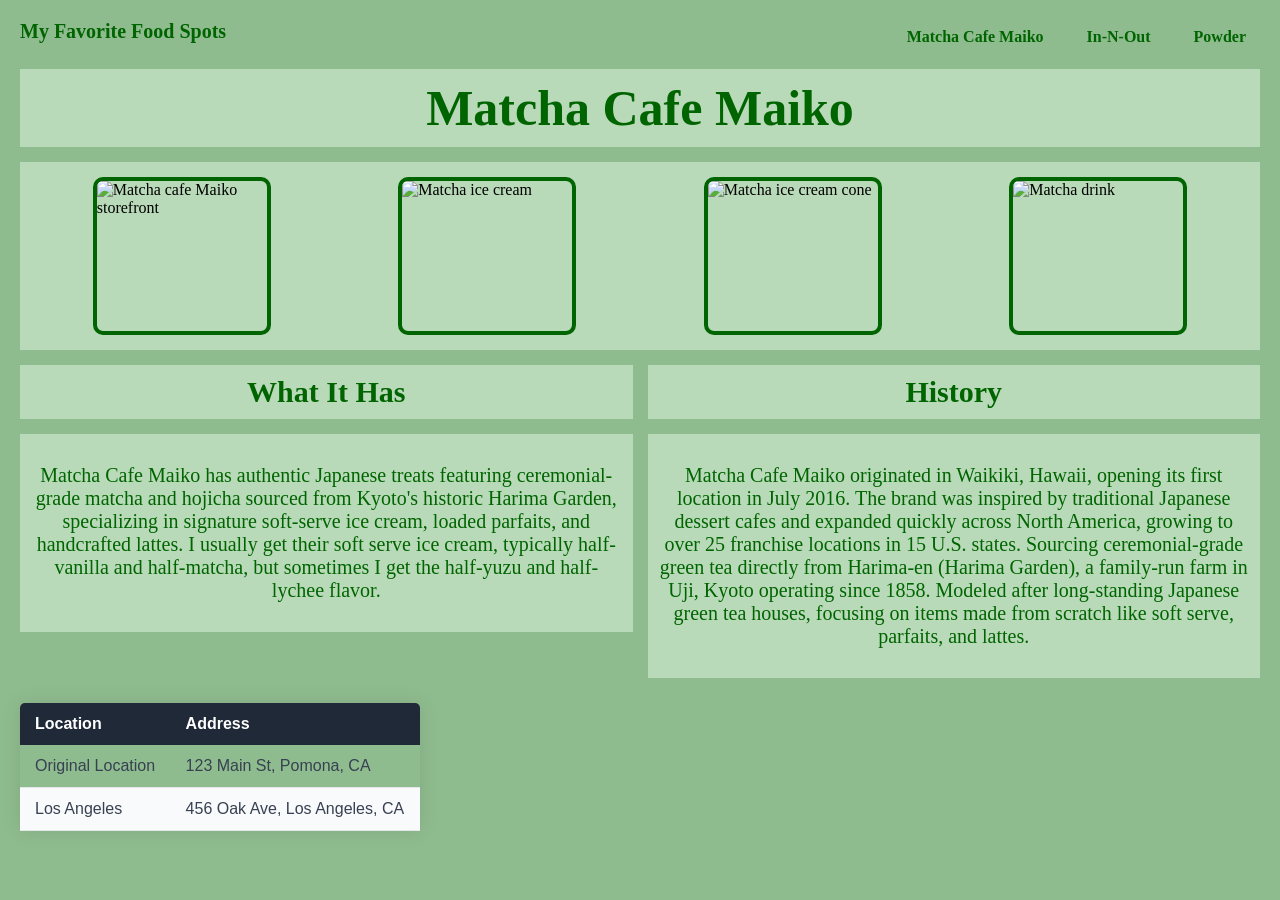
==== index.html @ 154c1d3f "make website" ====
<!DOCTYPE html>
<html>
    <head>
        <meta charset="UTF-8">
        <title>Matcha Cafe Maiko</title>
        <link rel="stylesheet" href="style.css">
        <link rel="icon" type="image/x-icon" href="https://encrypted-tbn0.gstatic.com/images?q=tbn:ANd9GcRMnSVgOspNAG4EKMeRgRKSQK9NL7gVx5jKbb_mSqePhA&s=10">
    </head>
    <body>
            <div class="container">
        <div class="item item0">
    <nav>
        <a href="index.html">Matcha Cafe Maiko</a>
        <a href="page2.html">In-N-Out</a>
        <a href="page3.html">Powder</a>
    </nav>
        </div>
        <div class="item item1">Matcha Cafe Maiko</div>
        <div class="image-gallery">
            <img class="gallery-image" src="https://encrypted-tbn0.gstatic.com/images?q=tbn:ANd9GcRoLz79-1VzOWHkGrr_v3y9CwxLVgF9T3RTwaJqJtOLLg&s=10" alt="Matcha cafe Maiko storefront">
            <img class="gallery-image" src="https://encrypted-tbn0.gstatic.com/images?q=tbn:ANd9GcRCiOgTCxCVvSrRn02FHK7mn_l15w5djjnaBl1XL6AfaQ&s=10" alt="Matcha ice cream">
            <img class="gallery-image" src="https://encrypted-tbn0.gstatic.com/images?q=tbn:ANd9GcRSQDp8G2eGRyOt7CCx3Pi5VRpVF4p4fImpcc8QRTlmLpKV2ssMELU57SE6&s=10" alt="Matcha ice cream cone">
            <img class="gallery-image" src="https://encrypted-tbn0.gstatic.com/images?q=tbn:ANd9GcRkPDXvGFgcN5KmyJk6k_uRrnnYoaXMbMBpvQFZ7JMtxg&s=10" alt="Matcha drink">
        </div>
        <div class="item item2">What It Has</div>  
        <div class="item item3">History</div>
        <div class="item item4">
            <p>Matcha Cafe Maiko originated in Waikiki, Hawaii, opening its first location in July 2016. The brand was inspired by traditional Japanese dessert cafes and expanded quickly across North America, growing to over 25 franchise locations in 15 U.S. states.  Sourcing ceremonial-grade green tea directly from Harima-en (Harima Garden), a family-run farm in Uji, Kyoto operating since 1858. Modeled after long-standing Japanese green tea houses, focusing on items made from scratch like soft serve, parfaits, and lattes.</p>
        </div>
        <div class="item item5">
            <p>Matcha Cafe Maiko has authentic Japanese treats featuring ceremonial-grade matcha and hojicha sourced from Kyoto's historic Harima Garden, specializing in signature soft-serve ice cream, loaded parfaits, and handcrafted lattes. I usually get their soft serve ice cream, typically half-vanilla and half-matcha, but sometimes I get the half-yuzu and half-lychee flavor.</p>
        </div> 
        <div class="item item6">My Favorite Food Spots</div>
        </div>
        <table class="professional-table">
    <thead>
        <tr>
            <th>Location</th>
            <th>Address</th>
        </tr>
    </thead>
    <tbody>
        <tr>
            <td>Original Location</td>
            <td>123 Main St, Pomona, CA</td>
        </tr>
        <tr>
            <td>Los Angeles</td>
            <td>456 Oak Ave, Los Angeles, CA</td>
        </tr>
    </tbody>
</table>
    </body>
</html>
---- style.css ----
body {
  background-color:darkseagreen;
  margin: 0;
  padding: 20px;
}
img {
  width: 200px;
  height: 180px;
  object-fit: cover;
  border: 4px solid darkgreen;
  border-radius: 10px;
}
.container{
    background-color: darkseagreen;
    display: grid;
    grid-template-columns: repeat(2, minmax(0, 1fr));
    grid-gap: 15px;
    align-items: start;
}
.image-gallery {
    grid-column: 1 / -1;
    display: grid;
    grid-template-columns: repeat(4, minmax(120px, 1fr));
    gap: 12px;
    justify-items: center;
    background-color: rgb(184, 218, 184);
    padding: 15px;
}
.gallery-image {
    width: 100%;
    max-width: 170px;
    height: 150px;
    object-fit: cover;
}
.item1 {
  color:darkgreen;
  grid-column-start: 1;
  grid-column-end: 3;
  text-align: center;
  font-family:fantasy;
  font-size: 50px;
  font-weight: bold;
  background-color: rgb(184, 218, 184);
  padding: 10px;
}
.item2 {
  color:darkgreen;
  grid-column-start: 1;
  grid-column-end: 2;
  text-align: center;
  font-family:fantasy;
  font-size: 30px;
  font-weight: bold;
  background-color: rgb(184, 218, 184);
  padding: 10px;
}
.item3 {
  color:darkgreen;
  grid-column-start: 2;
  grid-column-end: 3;
  text-align: center;
  font-family:fantasy;
  font-size: 30px;
  font-weight: bold;
  background-color: rgb(184, 218, 184);
  padding: 10px;
}
.item4 {
  color:darkgreen;
  grid-column-start: 2;
  grid-column-end: 3;
  text-align: center;
  font-family:fantasy;
  font-size: 20px;
  background-color: rgb(184, 218, 184);
  padding: 10px;
}
.item5 {
  color:darkgreen;
  grid-column-start: 1;
  grid-column-end: 2;
  text-align: center;
  font-family:fantasy;
  font-size: 20px;
  background-color: rgb(184, 218, 184);
  padding: 10px;
  grid-row-start: 5;
  grid-row-end: 6;
}
.item6 {
  color:darkgreen;
  grid-column-start: 1;
  grid-column-end: 2;
  grid-row-start: 1;
  grid-row-end: 2;
  text-align: start;
  font-family:serif;
  font-size: 20px;
  font-weight: bold;
}
nav {
  display: flex;
  gap: 15px;
  flex-wrap: wrap;
  align-items: center;
  justify-content: flex-end;
}

nav a {
  color: darkgreen;
  text-decoration: none;
  font-weight: bold;
  padding: 8px 14px;
  border-radius: 6px;
  transition: background-color 0.3s ease;
}

nav a:hover {
  background-color:rgb(184, 218, 184);
}
.item0 {
  grid-column-start: 2;
  grid-column-end: 3;
}
.professional-table {
  border-collapse: collapse;
  margin: 25px 0;
  font-size: 16px;
  font-family: 'Segoe UI', Tahoma, Geneva, Verdana, sans-serif;
  min-width: 400px;
  box-shadow: 0 0 20px rgba(0, 0, 0, 0.1);
  border-radius: 5px 5px 0 0;
  overflow: hidden;
}

.professional-table th {
  background-color: #1f2937; /* Dark slate gray */
  color: #ffffff;
  text-align: left;
  font-weight: bold;
  padding: 12px 15px;
}
.professional-table td {
  padding: 12px 15px;
  border-bottom: 1px solid #e5e7eb; /* Light gray divider */
  color: #374151;
}

    /* Subtle zebra striping for data rows */
.professional-table tr:nth-of-type(even) {
  background-color: #f9fafb;
}

    /* Highlight row on hover to guide the reader */
.professional-table tr:hover {
  background-color: #f3f4f6;
}
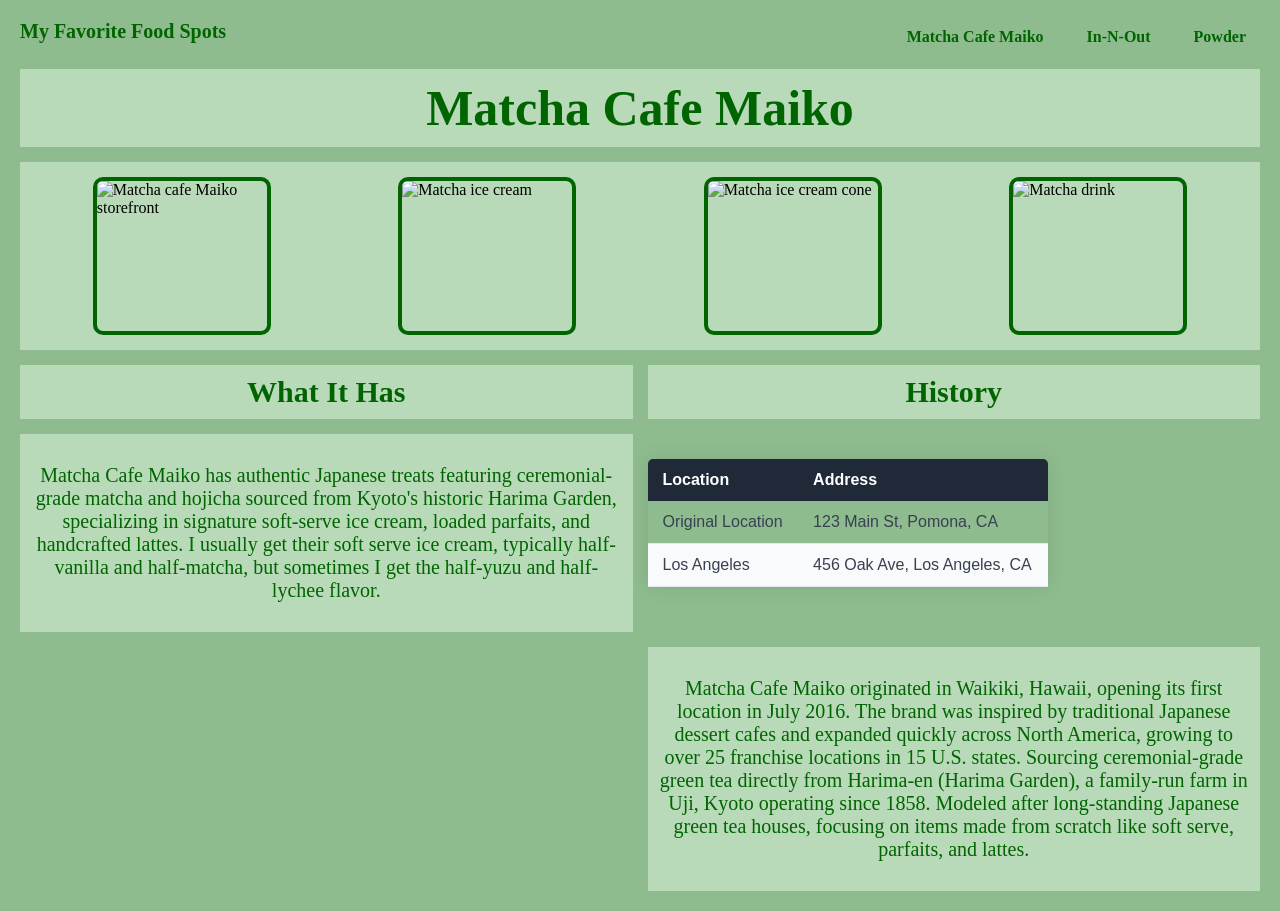
==== commit 8cf72cde: "make tables" ====
--- a/index.html
+++ b/index.html
@@ -31,7 +31,7 @@
             <p>Matcha Cafe Maiko has authentic Japanese treats featuring ceremonial-grade matcha and hojicha sourced from Kyoto's historic Harima Garden, specializing in signature soft-serve ice cream, loaded parfaits, and handcrafted lattes. I usually get their soft serve ice cream, typically half-vanilla and half-matcha, but sometimes I get the half-yuzu and half-lychee flavor.</p>
         </div> 
         <div class="item item6">My Favorite Food Spots</div>
-        </div>
+        <div class="item item7">
         <table class="professional-table">
     <thead>
         <tr>
@@ -50,5 +50,7 @@
         </tr>
     </tbody>
 </table>
+</div>
+</div>
     </body>
 </html>
--- a/style.css
+++ b/style.css
@@ -154,4 +154,7 @@
     /* Highlight row on hover to guide the reader */
 .professional-table tr:hover {
   background-color: #f3f4f6;
+}
+.item7{
+  grid-row-start: 5;
 }
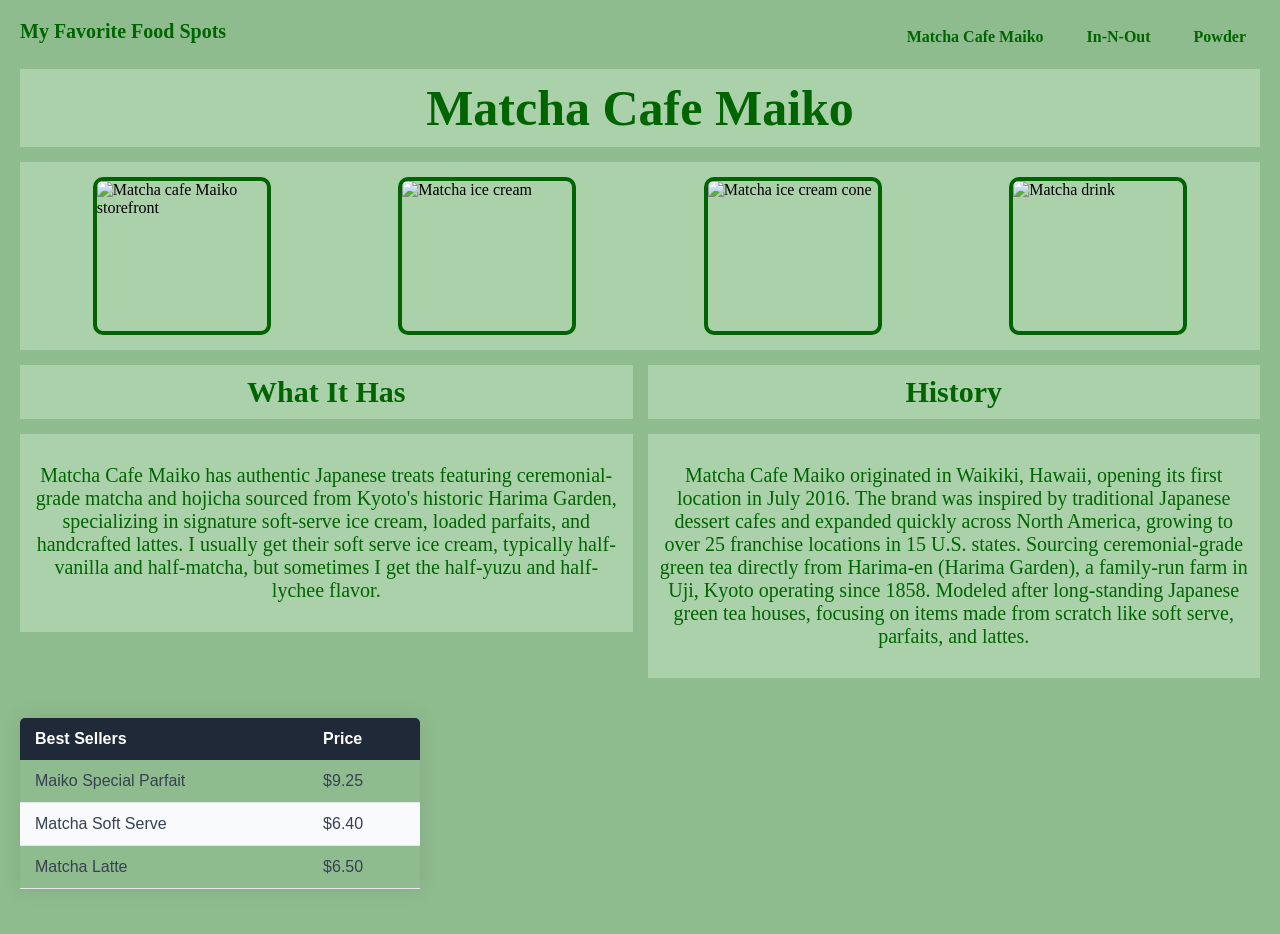
==== commit d8958b6c: "change matcha table" ====
--- a/index.html
+++ b/index.html
@@ -35,18 +35,22 @@
         <table class="professional-table">
     <thead>
         <tr>
-            <th>Location</th>
-            <th>Address</th>
+            <th>Best Sellers</th>
+            <th>Price</th>
         </tr>
     </thead>
     <tbody>
         <tr>
-            <td>Original Location</td>
-            <td>123 Main St, Pomona, CA</td>
+            <td>Maiko Special Parfait</td>
+            <td>$9.25</td>
         </tr>
         <tr>
-            <td>Los Angeles</td>
-            <td>456 Oak Ave, Los Angeles, CA</td>
+            <td>Matcha Soft Serve</td>
+            <td>$6.40</td>
+        </tr>
+        <tr>
+            <td>Matcha Latte</td>
+            <td>$6.50</td>
         </tr>
     </tbody>
 </table>
--- a/style.css
+++ b/style.css
@@ -11,7 +11,7 @@
   border-radius: 10px;
 }
 .container{
-    background-color: darkseagreen;
+    background-color:darkseagreen;
     display: grid;
     grid-template-columns: repeat(2, minmax(0, 1fr));
     grid-gap: 15px;
@@ -23,7 +23,7 @@
     grid-template-columns: repeat(4, minmax(120px, 1fr));
     gap: 12px;
     justify-items: center;
-    background-color: rgb(184, 218, 184);
+    background-color: rgb(171, 209, 171);
     padding: 15px;
 }
 .gallery-image {
@@ -40,7 +40,7 @@
   font-family:fantasy;
   font-size: 50px;
   font-weight: bold;
-  background-color: rgb(184, 218, 184);
+  background-color: rgb(171, 209, 171);
   padding: 10px;
 }
 .item2 {
@@ -51,7 +51,7 @@
   font-family:fantasy;
   font-size: 30px;
   font-weight: bold;
-  background-color: rgb(184, 218, 184);
+  background-color: rgb(171, 209, 171);
   padding: 10px;
 }
 .item3 {
@@ -62,7 +62,7 @@
   font-family:fantasy;
   font-size: 30px;
   font-weight: bold;
-  background-color: rgb(184, 218, 184);
+  background-color:rgb(171, 209, 171);
   padding: 10px;
 }
 .item4 {
@@ -72,7 +72,7 @@
   text-align: center;
   font-family:fantasy;
   font-size: 20px;
-  background-color: rgb(184, 218, 184);
+  background-color:rgb(171, 209, 171);
   padding: 10px;
 }
 .item5 {
@@ -82,7 +82,7 @@
   text-align: center;
   font-family:fantasy;
   font-size: 20px;
-  background-color: rgb(184, 218, 184);
+  background-color: rgb(171, 209, 171);
   padding: 10px;
   grid-row-start: 5;
   grid-row-end: 6;
@@ -116,7 +116,7 @@
 }
 
 nav a:hover {
-  background-color:rgb(184, 218, 184);
+  background-color:rgb(171, 209, 171);
 }
 .item0 {
   grid-column-start: 2;
@@ -155,6 +155,53 @@
 .professional-table tr:hover {
   background-color: #f3f4f6;
 }
-.item7{
-  grid-row-start: 5;
+
+nav a {
+  color: darkgreen;
+  text-decoration: none;
+  font-weight: bold;
+  padding: 8px 14px;
+  border-radius: 6px;
+  transition: background-color 0.3s ease;
+}
+
+nav a:hover {
+  background-color:rgb(184, 218, 184);
+}
+.item0 {
+  grid-column-start: 2;
+  grid-column-end: 3;
+}
+.professional-table {
+  border-collapse: collapse;
+  margin: 25px 0;
+  font-size: 16px;
+  font-family: 'Segoe UI', Tahoma, Geneva, Verdana, sans-serif;
+  min-width: 400px;
+  box-shadow: 0 0 20px rgba(0, 0, 0, 0.1);
+  border-radius: 5px 5px 0 0;
+  overflow: hidden;
+}
+
+.professional-table th {
+  background-color: #1f2937; /* Dark slate gray */
+  color: #ffffff;
+  text-align: left;
+  font-weight: bold;
+  padding: 12px 15px;
+}
+.professional-table td {
+  padding: 12px 15px;
+  border-bottom: 1px solid #e5e7eb; /* Light gray divider */
+  color: #374151;
+}
+
+    /* Subtle zebra striping for data rows */
+.professional-table tr:nth-of-type(even) {
+  background-color: #f9fafb;
+}
+
+    /* Highlight row on hover to guide the reader */
+.professional-table tr:hover {
+  background-color: #f3f4f6;
 }
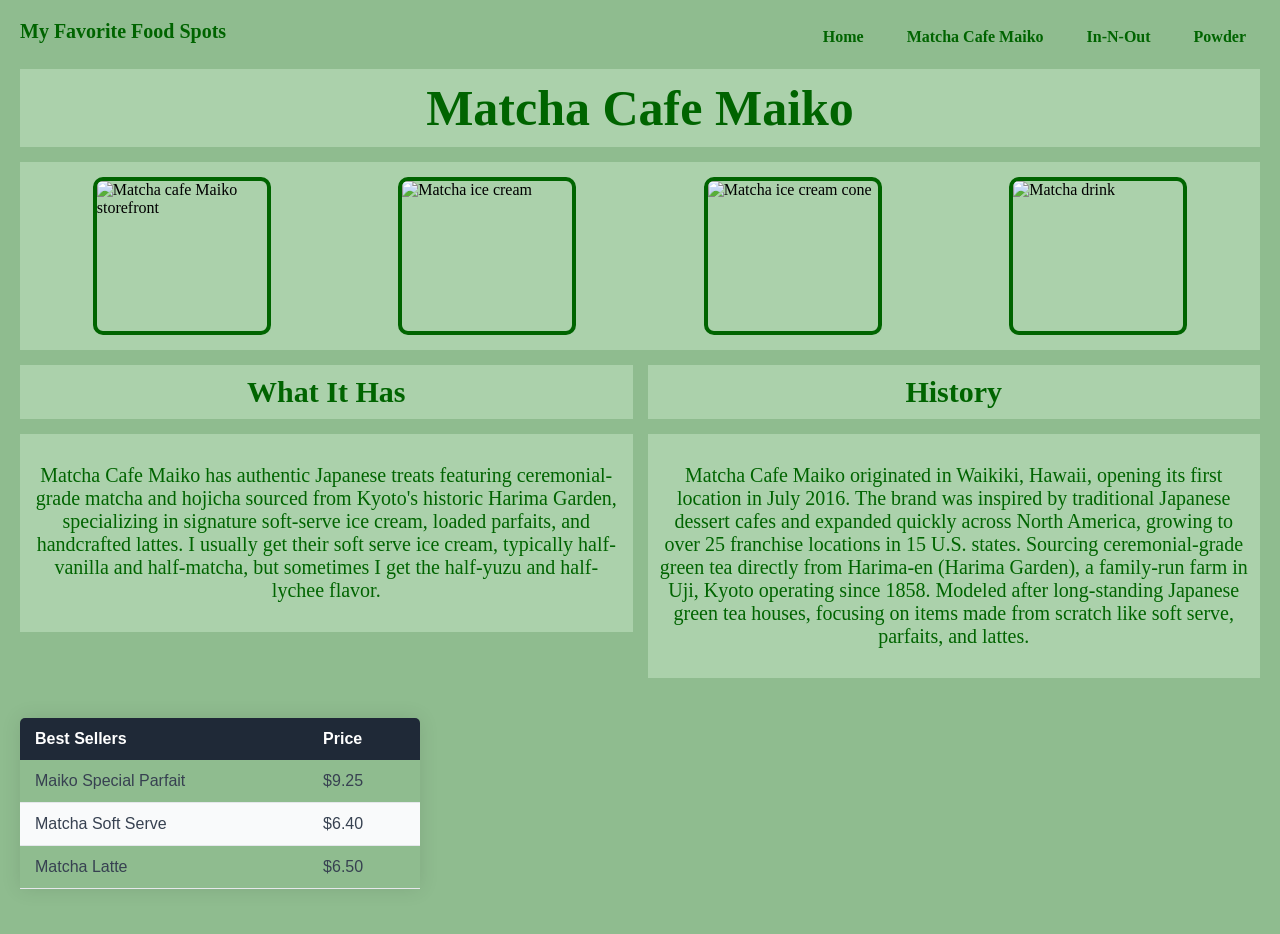
==== commit e4c782f8: "make home" ====
--- a/index.html
+++ b/index.html
@@ -10,6 +10,7 @@
             <div class="container">
         <div class="item item0">
     <nav>
+        <a href="home.html">Home</a>
         <a href="index.html">Matcha Cafe Maiko</a>
         <a href="page2.html">In-N-Out</a>
         <a href="page3.html">Powder</a>
